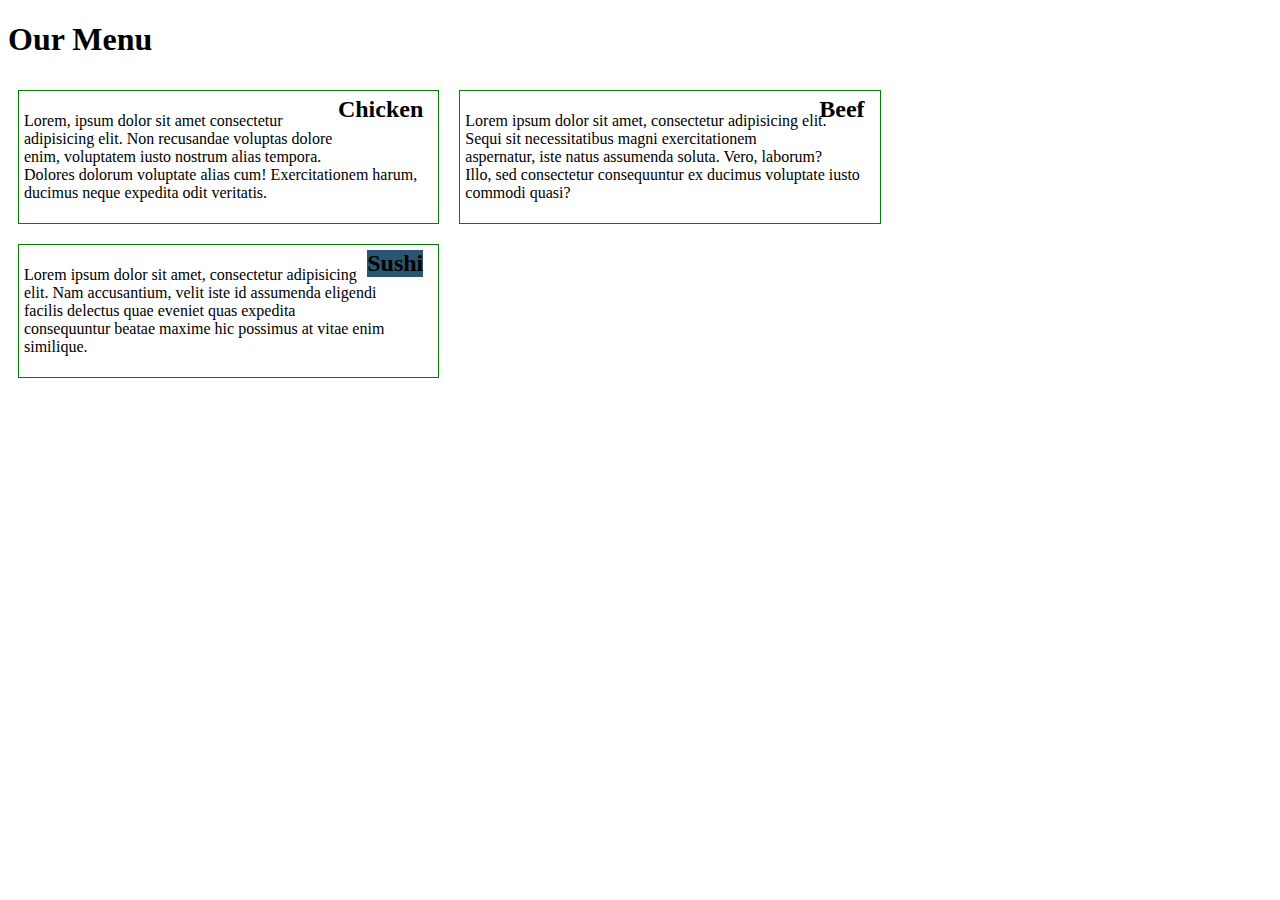
==== Module2/index.html @ d2211322 "Initial Commit" ====
<!DOCTYPE html>
<html lang="en">
<head>
    <meta charset="UTF-8">
    <meta name="viewport" content="width=device-width, initial-scale=1.0">
    <meta http-equiv="X-UA-Compatible" content="ie=edge">
    <title>George Hearn Module 2 HW</title>
    <link rel="stylesheet" type="text/css" href="css\style.css">
</head>
<body>
    <h1>Our Menu</h1>
    <section id="Chicken" class="col-lg-4 col-md-6 col-sm-12">
        <h2>Chicken</h2>
        <p>
            Lorem, ipsum dolor sit amet consectetur adipisicing elit. Non recusandae voluptas dolore enim, voluptatem iusto nostrum alias tempora. Dolores dolorum voluptate alias cum! Exercitationem harum, ducimus neque expedita odit veritatis.
        </p>
    </section>
    <section id="Beef" class="col-lg-4 col-md-6 col-sm-12">
        <h2>Beef</h2>
        <p>
            Lorem ipsum dolor sit amet, consectetur adipisicing elit. Sequi sit necessitatibus magni exercitationem aspernatur, iste natus assumenda soluta. Vero, laborum? Illo, sed consectetur consequuntur ex ducimus voluptate iusto commodi quasi?
        </p>
    </section>
    <section id="Sushi" class="col-lg-4 col-md-12 col-sm-12">
        <h2>Sushi</h2>
        <p>
            Lorem ipsum dolor sit amet, consectetur adipisicing elit. Nam accusantium, velit iste id assumenda eligendi facilis delectus quae eveniet quas expedita consequuntur beatae maxime hic possimus at vitae enim similique.
        </p>
    </section>
</body>
</html>
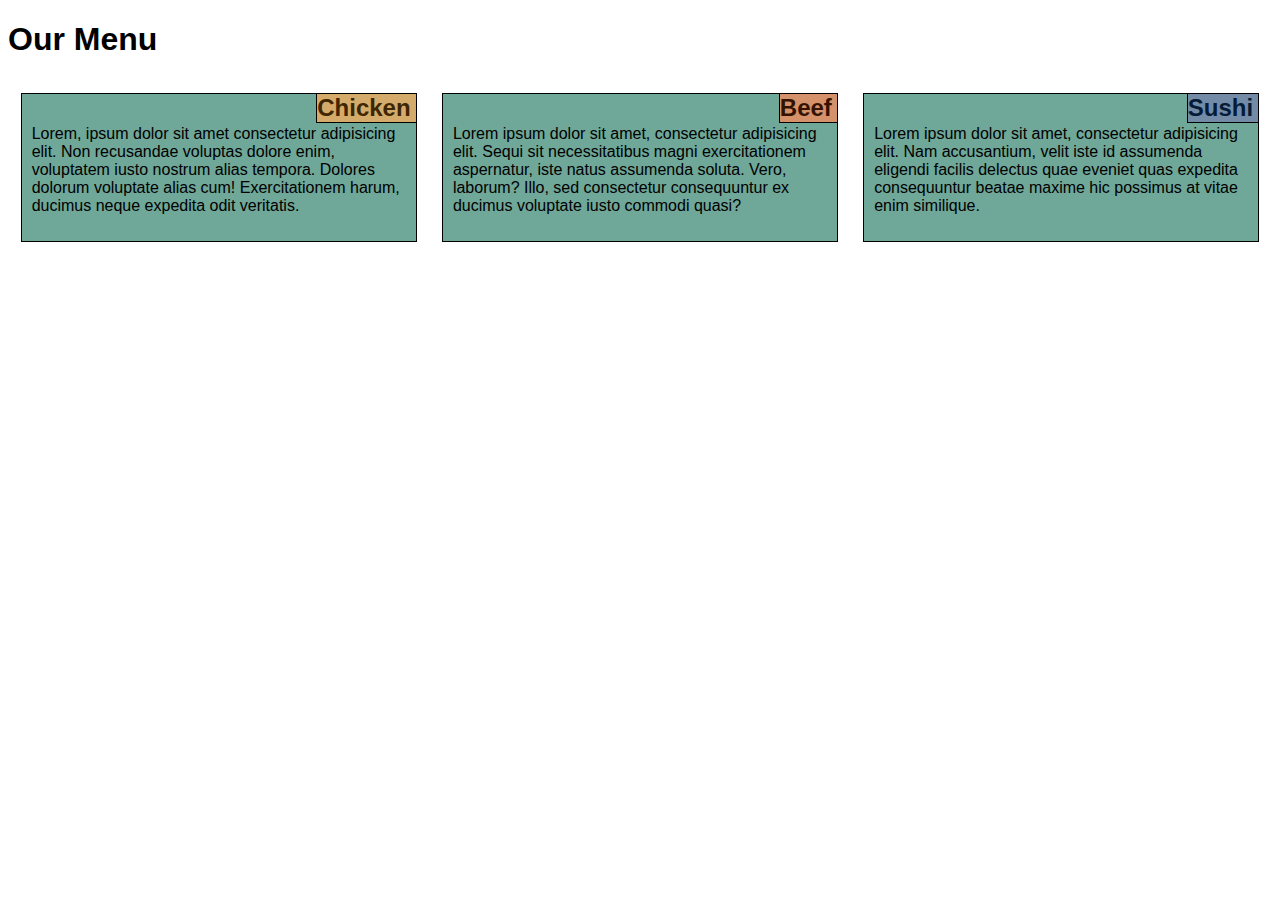
==== commit a4a0d0af: "All coursera requirements implemented." ====
--- a/Module2/index.html
+++ b/Module2/index.html
@@ -9,23 +9,23 @@
 </head>
 <body>
     <h1>Our Menu</h1>
-    <section id="Chicken" class="col-lg-4 col-md-6 col-sm-12">
+    <div id="Chicken" class="col-lg-4 col-md-6 col-sm-12">
         <h2>Chicken</h2>
         <p>
             Lorem, ipsum dolor sit amet consectetur adipisicing elit. Non recusandae voluptas dolore enim, voluptatem iusto nostrum alias tempora. Dolores dolorum voluptate alias cum! Exercitationem harum, ducimus neque expedita odit veritatis.
         </p>
-    </section>
-    <section id="Beef" class="col-lg-4 col-md-6 col-sm-12">
+    </div>
+    <div id="Beef" class="col-lg-4 col-md-6 col-sm-12">
         <h2>Beef</h2>
         <p>
             Lorem ipsum dolor sit amet, consectetur adipisicing elit. Sequi sit necessitatibus magni exercitationem aspernatur, iste natus assumenda soluta. Vero, laborum? Illo, sed consectetur consequuntur ex ducimus voluptate iusto commodi quasi?
         </p>
-    </section>
-    <section id="Sushi" class="col-lg-4 col-md-12 col-sm-12">
+    </div>
+    <div id="Sushi" class="col-lg-4 col-md-12 col-sm-12">
         <h2>Sushi</h2>
         <p>
             Lorem ipsum dolor sit amet, consectetur adipisicing elit. Nam accusantium, velit iste id assumenda eligendi facilis delectus quae eveniet quas expedita consequuntur beatae maxime hic possimus at vitae enim similique.
         </p>
-    </section>
+    </div>
 </body>
 </html>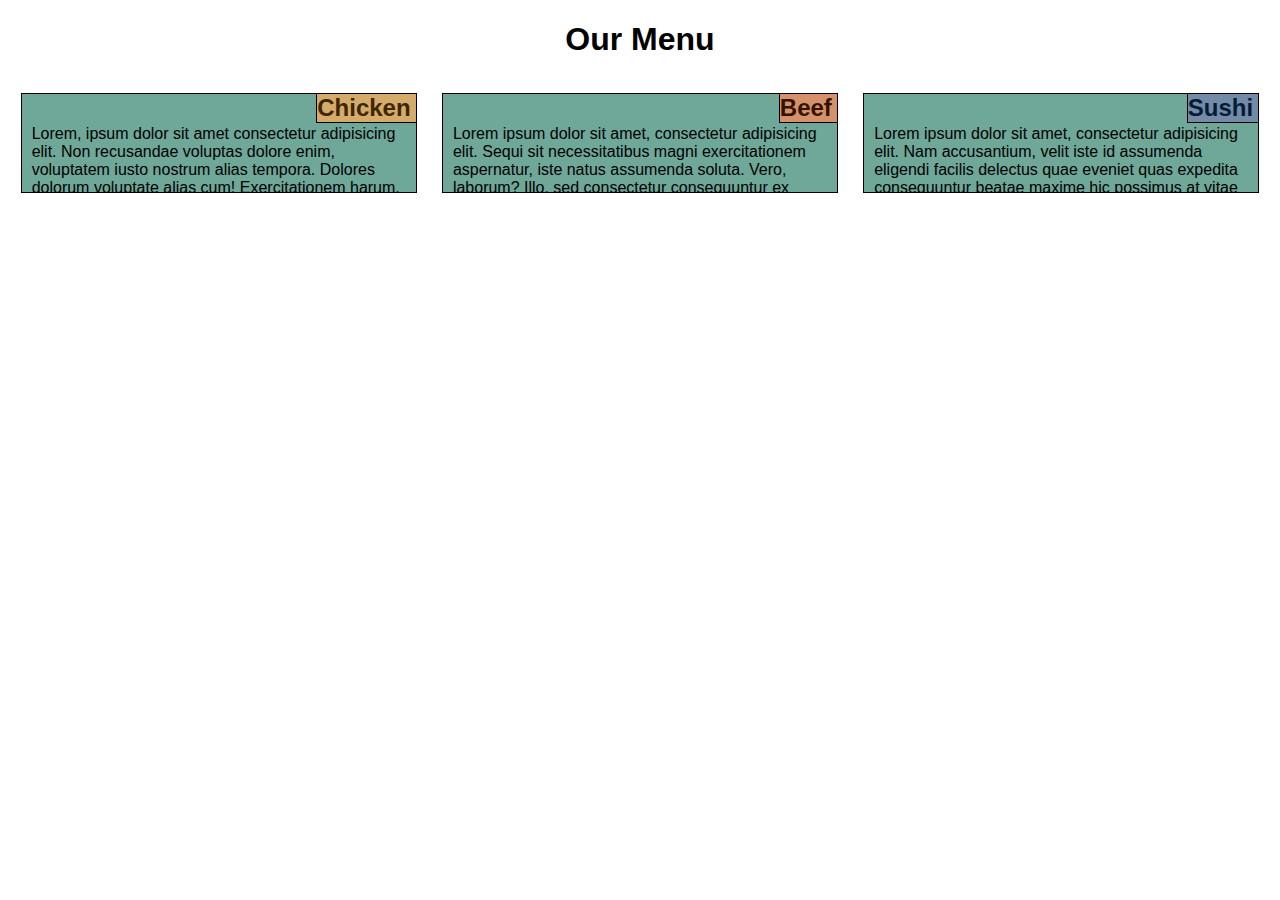
==== commit fb60e509: "Final commit" ====
--- a/Module2/index.html
+++ b/Module2/index.html
@@ -8,21 +8,25 @@
     <link rel="stylesheet" type="text/css" href="css\style.css">
 </head>
 <body>
-    <h1>Our Menu</h1>
+    <h1 class="non-mobile">Our Menu</h1>
+    <h1 class="mobile">Categories</h1>
     <div id="Chicken" class="col-lg-4 col-md-6 col-sm-12">
-        <h2>Chicken</h2>
+        <h2 class="non-mobile">Chicken</h2>
+        <h2 class="mobile">Free Range Chicken, this chicken has never even seen a cage</h2>
         <p>
             Lorem, ipsum dolor sit amet consectetur adipisicing elit. Non recusandae voluptas dolore enim, voluptatem iusto nostrum alias tempora. Dolores dolorum voluptate alias cum! Exercitationem harum, ducimus neque expedita odit veritatis.
         </p>
     </div>
     <div id="Beef" class="col-lg-4 col-md-6 col-sm-12">
-        <h2>Beef</h2>
+        <h2 class="non-mobile">Beef</h2>
+        <h2 class="mobile">Grass-fed Beef, like these cows were raised in amsterdam</h2>
         <p>
             Lorem ipsum dolor sit amet, consectetur adipisicing elit. Sequi sit necessitatibus magni exercitationem aspernatur, iste natus assumenda soluta. Vero, laborum? Illo, sed consectetur consequuntur ex ducimus voluptate iusto commodi quasi?
         </p>
     </div>
     <div id="Sushi" class="col-lg-4 col-md-12 col-sm-12">
         <h2>Sushi</h2>
+        <h2 class="mobile">Fresh caught Sushi, this fish is straight fly. ten words.</h2>
         <p>
             Lorem ipsum dolor sit amet, consectetur adipisicing elit. Nam accusantium, velit iste id assumenda eligendi facilis delectus quae eveniet quas expedita consequuntur beatae maxime hic possimus at vitae enim similique.
         </p>
